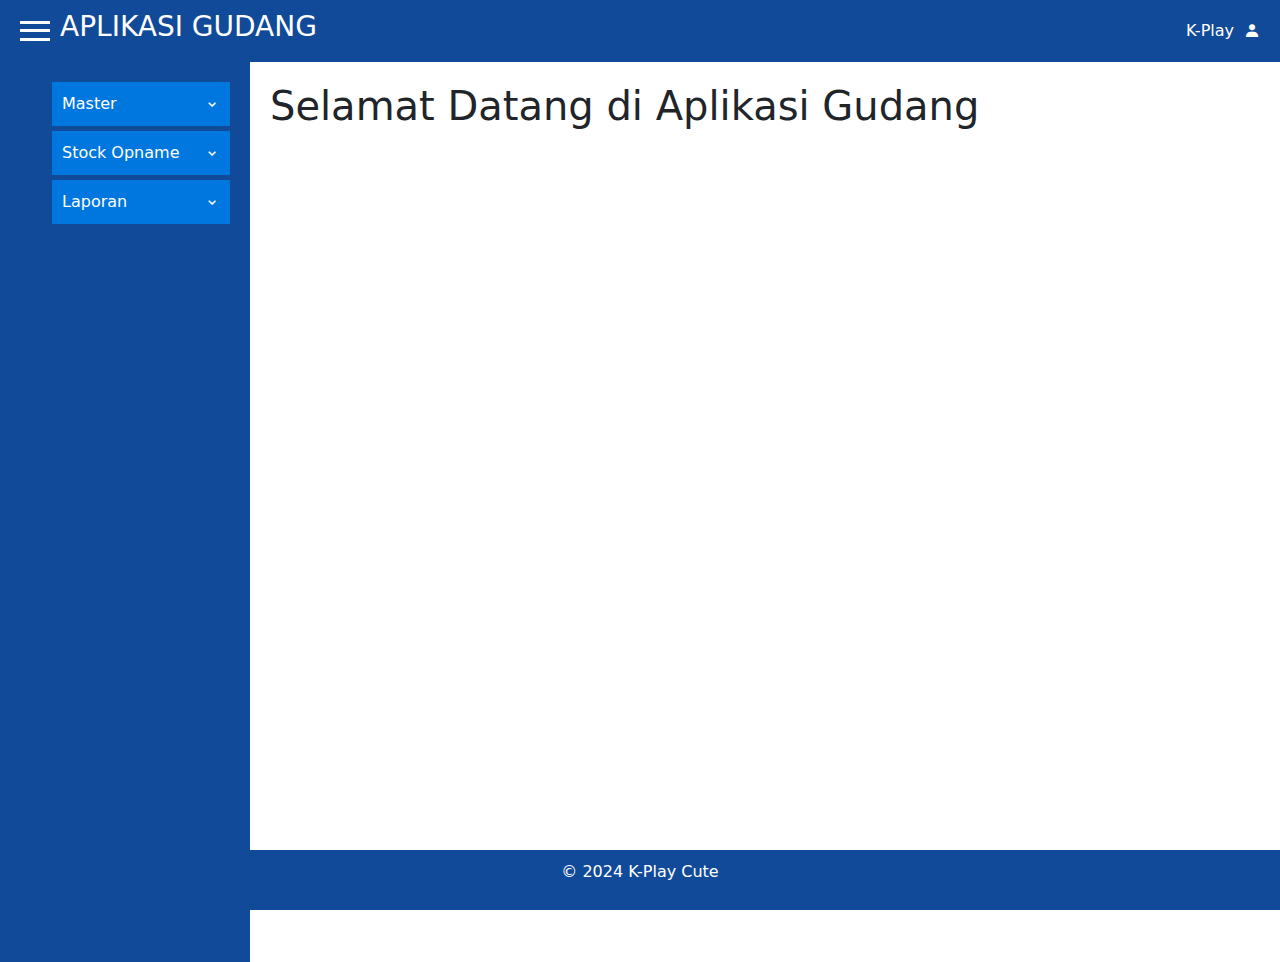
==== index.html @ 61ae9994 "first commit" ====
<!DOCTYPE html>
<html lang="id">
<head>
	<meta charset="utf-8">
	<meta name="viewport" content="width=device-width, initial-scale=1.0">
	<link rel="stylesheet" href="style.css">
	<link rel="stylesheet" href="kartu-stock.css">
	<link href="https://cdnjs.cloudflare.com/ajax/libs/font-awesome/5.15.4/css/all.min.css" rel="stylesheet">
	<link rel="stylesheet" href="https://unpkg.com/boxicons@2.1.1/css/boxicons.min.css">
	<script src="https://code.jquery.com/jquery-3.6.1.min.js"></script>
	<link href="https://cdn.jsdelivr.net/npm/bootstrap@5.3.3/dist/css/bootstrap.min.css" rel="stylesheet" integrity="sha384-QWTKZyjpPEjISv5WaRU9OFeRpok6YctnYmDr5pNlyT2bRjXh0JMhjY6hW+ALEwIH" crossorigin="anonymous">

	<title>Aplikasi Gudang</title>
</head>
<body>
	<header class="navheader">
		<div id="toggle">
			<span></span>
			<span></span>
			<span></span>
		</div>
		<h3>APLIKASI GUDANG</h3>
		<div id="user">
			<div class="username">
				K-Play
				<i class='bx bxs-user'></i>
			</div>
			<table id="userprofile">
				<tr>
					<td><i class="bx bxs-user"></i></td>
					<td>User Profile</td>
				</tr>
				<tr>
					<td><i class='bx bx-log-out-circle'></i></td>
					<td>Logout</td>
				</tr>
			</table>
		</div>
	</header>
	<div class="container1">
		<nav class="sidebar-menu">
			<ul>
				<li>
					<div class="menu-item">Master <i class="bx bx-chevron-down"></i></div>
					<ul class="submenu">
						<li><a href="#" id="submenu-barang">Barang</a></li>
						<li><a href="#">Supplier</a></li>
					</ul>
				</li>
				<li>
					<div class="menu-item">Stock Opname<i class="bx bx-chevron-down"></i></div>
					<ul class="submenu">
						<li><a href="#">Terima Barang</a></li>
						<li><a href="#">Mutasi Barang</a></li>
						<li><a href="#" id="kartu-stock">Kartu Stock</a></li>
						<li><a href="#" id="submenu-stock">Input Stock</a></li>
					</ul>
				</li>
				<li>
					<div class="menu-item">Laporan <i class="bx bx-chevron-down"></i></div>
					<ul class="submenu">
						<li><a href="#">Laporan Persediaan</a></li>
						<li><a href="#">Laporan Stock</a></li>
						<li><a href="#">Laporan Mutasi Barang</a></li>
						<li><a href="#">Laporan Retur Supplier</a></li>
					</ul>
				</li>
			</ul>
		</nav>
		<main class="content">
			<h1>Selamat Datang di Aplikasi Gudang</h1>
		</main>
	</div>
	<footer class="footer">
		<p>&copy; 2024 K-Play Cute</p>
	</footer>
	<script src="https://cdn.jsdelivr.net/npm/bootstrap@5.3.3/dist/js/bootstrap.bundle.min.js" integrity="sha384-YvpcrYf0tY3lHB60NNkmXc5s9fDVZLESaAA55NDzOxhy9GkcIdslK1eN7N6jIeHz" crossorigin="anonymous"></script>
	<script src="script.js"></script>
	<script src="stock-min.js"></script>
		
</body>
</html>
---- style.css ----
* {
	margin: 0;
	padding: 0;
	box-sizing: border-box;
}

body {
	font-family: Arial, sans-serif;
	background-color: #f4f4f4;
}

.navheader {
	display: flex;
	align-items: center;
	background-color: #114a99;
	color: white;
	padding: 10px 20px;
}

.navheader h3 {
	flex-grow: 1;
	margin-left: 10px;
}

#toggle {
	cursor: pointer;
	display: flex;
	flex-direction: column;
	justify-content: space-between;
	width: 30px;
	height: 20px;
}

#toggle span {
	background-color: white;
	height: 3px;
	width: 100%;
}

#user {
	position: relative;
}

.username {
	cursor: pointer;
	display: flex;
	align-items: center;
	gap: 10px;
}

#userprofile {
	display: none;
	position: absolute;
	right: 0;
	top: 30px;
	background-color: white;
	color: black;
	border: 1px solid #ddd;
	box-shadow: 0 4px 6px rgba(0, 0, 0, 0.1);
	width: 150px;
}

#user:hover #userprofile {
	display: block;
}

.container1 {
	display: flex;
}

.sidebar-menu {
	width: 250px;
	background-color: #114a99;
	color: white;
	min-height: 100vh;
	padding: 20px;
	transition: transform 0.3s ease-in-out;
}

.sidebar-menu.hidden {
	transform: translateX(-100%);
}

.sidebar-menu ul {
	list-style: none;
}

.menu-item {
	cursor: pointer;
	display: flex;
	justify-content: space-between;
	align-items: center;
	padding: 10px;
	background-color: #0077df;
	margin-bottom: 5px;
}

.menu-item:hover {
	background-color: #005bb5;
}

.submenu {
	display: none;
	list-style: none;
	padding-left: 20px;
}

.submenu li {
	margin: 5px 0;
}

.submenu li a {
	text-decoration: none;
	color: white;
}

.submenu li a:hover {
	color: #ffd700;
}

.content {
	flex-grow: 1;
	padding: 20px;
	background-color: white;
}

.footer {
	text-align: center;
	padding: 10px;
	background-color: #114a99;
	color: white;
	position: fixed;
	bottom: -10px;
	right: 0;
	left: 0;
}

table {
	width: 100%;
	border-collapse: collapse;
	margin-top: 20px;
}

table, th, td {
	border: 1px solid #ddd;
}

th, td {
	padding: 10px;
	text-align: left;
}

#search-barang {
	width: 250px;
	height: 35px;
	padding: 3px;
	border-radius: 5px;
	font-size: 1.2rem;
	margin-top: 10px;
}
/* Style Responsif */
@media screen and (max-width: 768px) {
	
	/* Sembunyikan sidebar pada tampilan HP */
.sidebar-menu {
	width: 250px;
	background-color: #114a99;
	color: white;
	min-height: 100vh;
	position: absolute;
	transform: translateX(-100%);
	transition: transform 0.3s ease-in-out;
}

.sidebar-menu.visible {
	transform: translateX(0);
}

.container1 {
	display: flex;
}

.content {
	flex-grow: 1;
	padding: 20px;
}

#toggle {
	cursor: pointer;
	display: flex;
	flex-direction: column;
	justify-content: space-between;
	width: 30px;
	height: 20px;
}

#toggle span {
	background-color: white;
	height: 3px;
	width: 100%;
}


.navheader {
	position: relative;
}

.kartu-stock-heder {
	flex-direction: column;
	
}
}
---- kartu-stock.css ----
/* Overlay form container */
.form-container {
    position: fixed;
    top: 0;
    left: 0;
    width: 100%;
    height: 100%;
    background-color: rgba(0, 0, 0, 0.8); /* Warna overlay gelap */
    display: flex;
    align-items: center;
    justify-content: center;
    z-index: 1000; /* Pastikan di atas elemen lain */
}

/* Konten form */
.form-content {
    background: #fff;
    width: 90%; /* Lebar form 90% dari layar */
    max-width: 500px; /* Batas maksimal lebar untuk layar besar */
    padding: 20px;
    border-radius: 8px;
    box-shadow: 0 4px 8px rgba(0, 0, 0, 0.2);
    display: flex;
    flex-direction: column;
    gap: 15px;
}

/* Grup input dan tombol search */
.input-group {
    display: flex;
    align-items: center;
    gap: 5px;
}

.input-group input {
    
    padding: 10px;
    font-size: 16px;
    border: 1px solid #ccc;
    border-radius: 4px;
}

/* Tombol search */
.input-group button {
    display: flex;
    align-items: center;
    justify-content: center;
    padding: 10px;
    font-size: 16px;
    background-color: #007bff;
    color: white;
    border: none;
    border-radius: 4px;
    cursor: pointer;
}

.input-group button:hover {
    background-color: #0056b3;
}

/* Input dan tombol lain */
.form-content input,
.form-content button {
    width: 100%;
    padding: 10px;
    font-size: 16px;
    border: 1px solid #ccc;
    border-radius: 4px;
}

.form-content button {
    background-color: #007bff;
    color: #fff;
    border: none;
    cursor: pointer;
}

.form-content button:hover {
    background-color: #0056b3;
}

/* Gaya tombol batal */
.form-content .cancel-button {
    background-color: #f44336;
}

.form-content .cancel-button:hover {
    background-color: #c62828;
}

/* Loading spinner */
#loadingIndicator {
    display: none; /* Tersembunyi secara default */
    align-items: center;
    gap: 10px;
    font-size: 14px;
    color: #007bff; /* Warna biru */
    margin-top: 10px;
}

.spinner {
    width: 20px;
    height: 20px;
    border: 3px solid #f3f3f3; /* Warna abu-abu */
    border-top: 3px solid #007bff; /* Warna biru */
    border-radius: 50%;
    animation: spin 1s linear infinite;
}

/* Animasi spinner */
@keyframes spin {
    from {
        transform: rotate(0deg);
    }
    to {
        transform: rotate(360deg);
    }
}
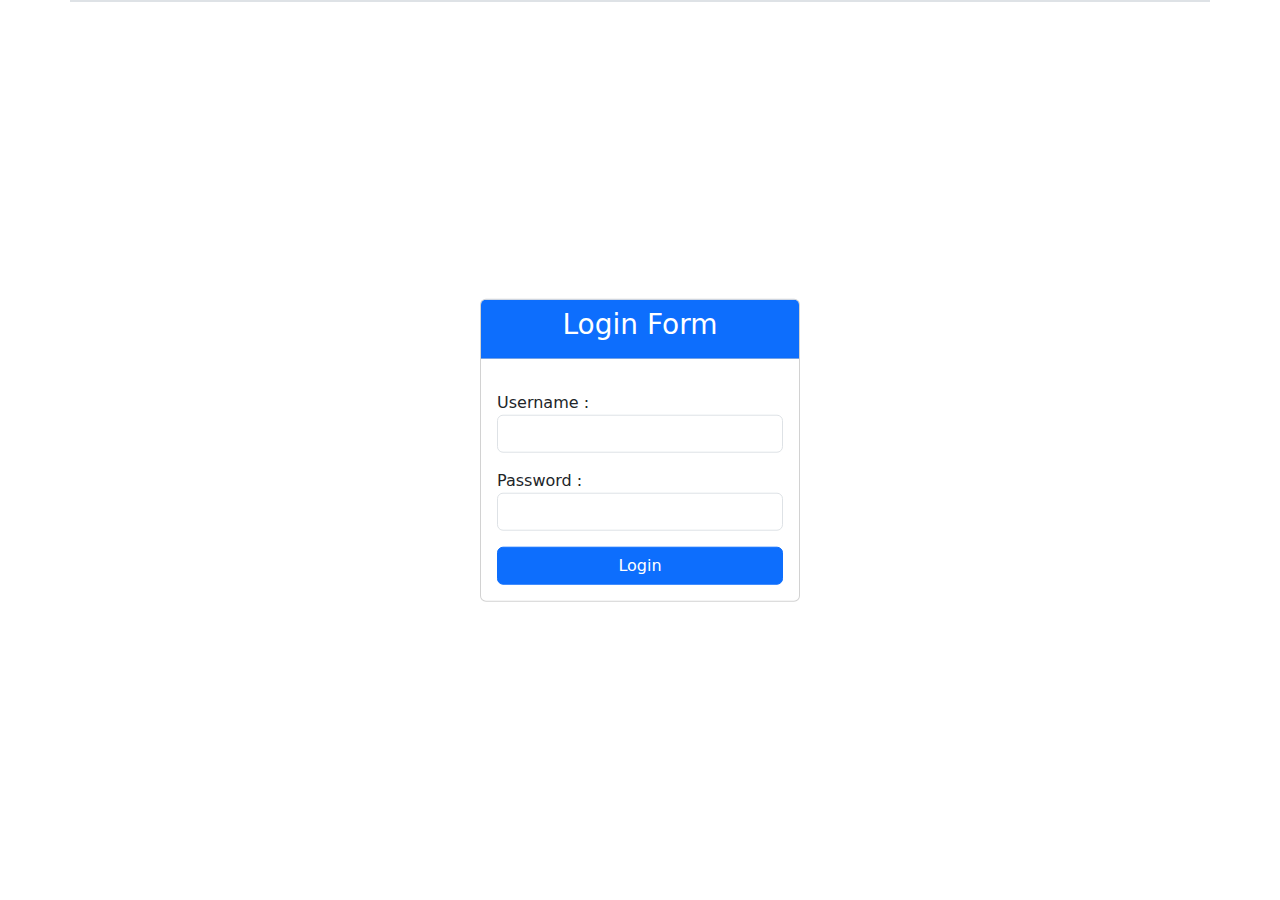
==== commit 4ea93e51: "menambah form login" ====
--- a/index.html
+++ b/index.html
@@ -13,67 +13,100 @@
 	<title>Aplikasi Gudang</title>
 </head>
 <body>
-	<header class="navheader">
-		<div id="toggle">
-			<span></span>
-			<span></span>
-			<span></span>
+	<!--form login---->
+	<div  id="login-form" class="container container-xl login-container border">
+		
+		<div class="card position-absolute top-50 start-50 translate-middle" style="width: 20rem;">
+			<div class="card-header bg-primary text-white text-center">
+				<h3>Login Form</h3>
+			</div>
+			<p id="error-message" class="text-center text-red"></p>
+			<div class="card-body">
+				<form>
+					<div class="col mb-3">
+						<div class="col>
+							<label for="username" class="form-label fw-bold">Username :</label>
+							<input type="Text" class="form-control" id="username">
+						</div>
+						
+					</div>
+					<div class="col mb-3">
+						<div class="col>
+							<label for="Password" class="fw-bold form-label ">Password :</label>
+							<input type="password" class="form-control" id="password">
+						</div>
+					</div>
+					
+					<button onclick="login()" class="btn btn-primary w-100">Login</button>
+					
+				</form>
+			</div>
 		</div>
-		<h3>APLIKASI GUDANG</h3>
-		<div id="user">
-			<div class="username">
-				K-Play
-				<i class='bx bxs-user'></i>
+	</div>
+
+	<div class="main-container">
+		<header class="navheader">
+			<div id="toggle">
+				<span></span>
+				<span></span>
+				<span></span>
 			</div>
-			<table id="userprofile">
-				<tr>
-					<td><i class="bx bxs-user"></i></td>
-					<td>User Profile</td>
-				</tr>
-				<tr>
-					<td><i class='bx bx-log-out-circle'></i></td>
-					<td>Logout</td>
-				</tr>
-			</table>
+			<h3>Aplikasi Gudang</h3>
+			<div id="user">
+				<div class="username">
+					<p id="user-active" class="fw-bold"></p>
+					<i class='bx bxs-user'></i>
+				</div>
+				<table id="userprofile">
+					<tr>
+						<td><i class="bx bxs-user"></i></td>
+						<td>User Profile</td>
+					</tr>
+					<tr>
+						<td><i class='bx bx-log-out-circle'></i></td>
+						<td>Logout</td>
+					</tr>
+				</table>
+			</div>
+		</header>
+		<div class="container1">
+			<nav class="sidebar-menu">
+				<ul>
+					<li>
+						<div class="menu-item">Master <i class="bx bx-chevron-down"></i></div>
+						<ul class="submenu">
+							<li><a href="#" id="submenu-barang">Barang</a></li>
+							<li><a href="#">Supplier</a></li>
+						</ul>
+					</li>
+					<li>
+						<div class="menu-item">Stock Opname<i class="bx bx-chevron-down"></i></div>
+						<ul class="submenu">
+							<li><a href="#">Terima Barang</a></li>
+							<li><a href="#">Mutasi Barang</a></li>
+							<li><a href="#" id="kartu-stock">Kartu Stock</a></li>
+							<li><a href="#" id="submenu-stock">Input Stock</a></li>
+						</ul>
+					</li>
+					<li>
+						<div class="menu-item">Laporan <i class="bx bx-chevron-down"></i></div>
+						<ul class="submenu">
+							<li><a href="#">Laporan Persediaan</a></li>
+							<li><a href="#">Laporan Stock</a></li>
+							<li><a href="#">Laporan Mutasi Barang</a></li>
+							<li><a href="#">Laporan Retur Supplier</a></li>
+						</ul>
+					</li>
+				</ul>
+			</nav>
+			<main class="content">
+				<h1>Selamat Datang di Aplikasi Gudang</h1>
+			</main>
 		</div>
-	</header>
-	<div class="container1">
-		<nav class="sidebar-menu">
-			<ul>
-				<li>
-					<div class="menu-item">Master <i class="bx bx-chevron-down"></i></div>
-					<ul class="submenu">
-						<li><a href="#" id="submenu-barang">Barang</a></li>
-						<li><a href="#">Supplier</a></li>
-					</ul>
-				</li>
-				<li>
-					<div class="menu-item">Stock Opname<i class="bx bx-chevron-down"></i></div>
-					<ul class="submenu">
-						<li><a href="#">Terima Barang</a></li>
-						<li><a href="#">Mutasi Barang</a></li>
-						<li><a href="#" id="kartu-stock">Kartu Stock</a></li>
-						<li><a href="#" id="submenu-stock">Input Stock</a></li>
-					</ul>
-				</li>
-				<li>
-					<div class="menu-item">Laporan <i class="bx bx-chevron-down"></i></div>
-					<ul class="submenu">
-						<li><a href="#">Laporan Persediaan</a></li>
-						<li><a href="#">Laporan Stock</a></li>
-						<li><a href="#">Laporan Mutasi Barang</a></li>
-						<li><a href="#">Laporan Retur Supplier</a></li>
-					</ul>
-				</li>
-			</ul>
-		</nav>
-		<main class="content">
-			<h1>Selamat Datang di Aplikasi Gudang</h1>
-		</main>
+		<footer class="footer">
+			<p>&copy; 2024 K-Play Cute</p>
+		</footer>
 	</div>
-	<footer class="footer">
-		<p>&copy; 2024 K-Play Cute</p>
-	</footer>
 	<script src="https://cdn.jsdelivr.net/npm/bootstrap@5.3.3/dist/js/bootstrap.bundle.min.js" integrity="sha384-YvpcrYf0tY3lHB60NNkmXc5s9fDVZLESaAA55NDzOxhy9GkcIdslK1eN7N6jIeHz" crossorigin="anonymous"></script>
 	<script src="script.js"></script>
 	<script src="stock-min.js"></script>
--- a/style.css
+++ b/style.css
@@ -2,6 +2,10 @@
 	margin: 0;
 	padding: 0;
 	box-sizing: border-box;
+}
+
+.main-container {
+	display: none;
 }
 
 body {
@@ -170,10 +174,12 @@
 	position: absolute;
 	transform: translateX(-100%);
 	transition: transform 0.3s ease-in-out;
+
 }
 
 .sidebar-menu.visible {
 	transform: translateX(0);
+	
 }
 
 .container1 {
--- a/kartu-stock.css
+++ b/kartu-stock.css
@@ -9,7 +9,7 @@
     display: flex;
     align-items: center;
     justify-content: center;
-    z-index: 1000; /* Pastikan di atas elemen lain */
+       z-index: 1000; /* Pastikan di atas elemen lain */
 }
 
 /* Konten form */
@@ -21,59 +21,13 @@
     border-radius: 8px;
     box-shadow: 0 4px 8px rgba(0, 0, 0, 0.2);
     display: flex;
-    flex-direction: column;
     gap: 15px;
-}
-
-/* Grup input dan tombol search */
-.input-group {
-    display: flex;
-    align-items: center;
-    gap: 5px;
-}
-
-.input-group input {
-    
-    padding: 10px;
-    font-size: 16px;
-    border: 1px solid #ccc;
-    border-radius: 4px;
-}
-
-/* Tombol search */
-.input-group button {
-    display: flex;
-    align-items: center;
-    justify-content: center;
-    padding: 10px;
-    font-size: 16px;
-    background-color: #007bff;
-    color: white;
-    border: none;
-    border-radius: 4px;
-    cursor: pointer;
 }
 
 .input-group button:hover {
     background-color: #0056b3;
 }
 
-/* Input dan tombol lain */
-.form-content input,
-.form-content button {
-    width: 100%;
-    padding: 10px;
-    font-size: 16px;
-    border: 1px solid #ccc;
-    border-radius: 4px;
-}
-
-.form-content button {
-    background-color: #007bff;
-    color: #fff;
-    border: none;
-    cursor: pointer;
-}
 
 .form-content button:hover {
     background-color: #0056b3;
